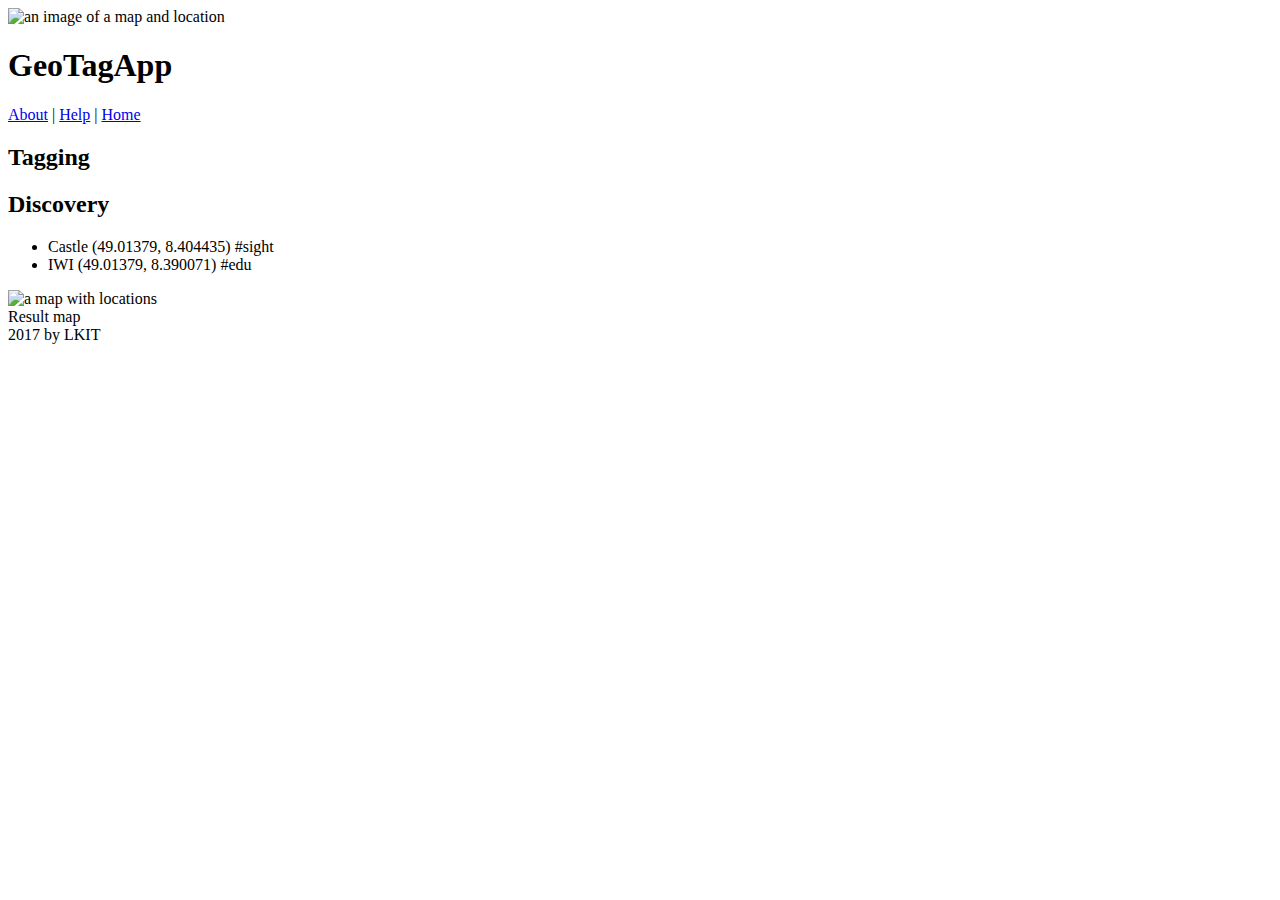
==== Aufgabe1/gta_v1/public/index.html @ 7c4e96b4 "comment added" ====
<!DOCTYPE html>
<html lang="en">

	<head>
		<meta charset="UTF-8">
		<meta name="viewport" content="width=device-width, initial-scale=1.0">
		<title>GeoTagApp</title>
		<link rel='stylesheet' href='./stylesheets/style.css'/>
	</head>

	<body>
		<!-- hallo -->
		<header>
			<img src="./images/location.png" width="100"
					alt="an image of a map and location">
			<h1>GeoTagApp</h1>
			<nav>
				<a href="#">About</a> | <a href="#">Help</a> | <a
					href="/">Home</a>
			</nav>
		</header>

		<main>

			<section class="tagging">
				<h2>Tagging</h2>

				<!-- ############### Aufgabe1a Form1 Start -->
				<form id="tag-form" action="/tagging" method="post"></form>
				<!-- ############### Aufgabe1a Form1 Ende -->

			</section>

			<section class="discovery">
				<h2>Discovery</h2>

				<!-- ############### Aufgabe1a Form2 Start -->
				<form id="filter-form" action="/discovery" method="post"></form>
				<!-- ############### Aufgabe1a Form2 Ende -->

				<div class="taglist">
					<ul id="results">
						<li>Castle (49.01379, 8.404435) #sight</li>
						<li>IWI (49.01379, 8.390071) #edu</li>
					</ul>
				</div>

				<div class="tagmap">
					<img id="result-img" src="./images/mapview.jpg" alt="a map with locations"/>
					<div class="caption">Result map</div>
				</div>

			</section>

		</main>

		<footer>
			<span>2017 by LKIT</span>
		</footer>

	</body>
</html>
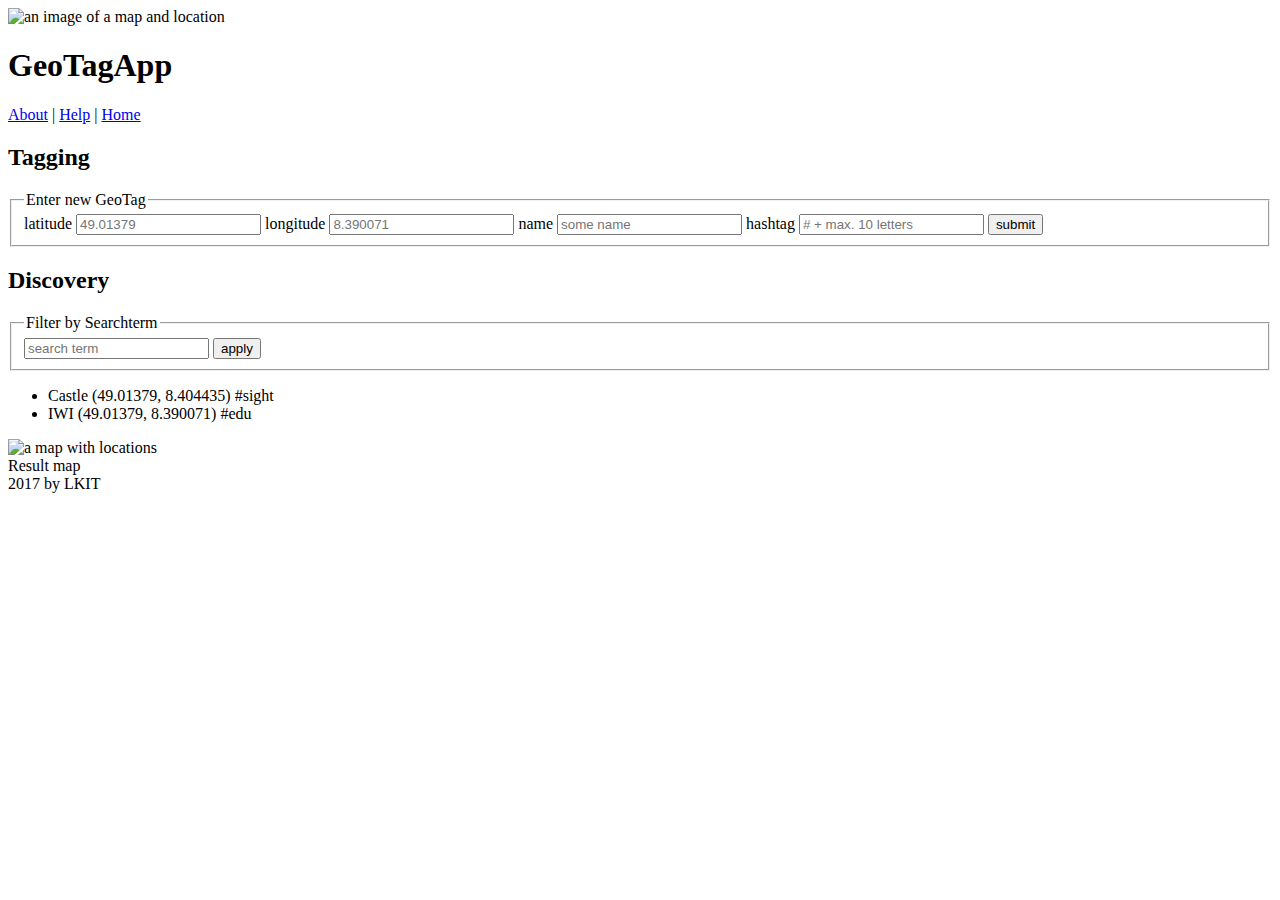
==== commit 458e0901: "erste teilaufgabe beendet" ====
--- a/Aufgabe1/gta_v1/public/index.html
+++ b/Aufgabe1/gta_v1/public/index.html
@@ -1,62 +1,95 @@
 <!DOCTYPE html>
 <html lang="en">
 
-	<head>
-		<meta charset="UTF-8">
-		<meta name="viewport" content="width=device-width, initial-scale=1.0">
-		<title>GeoTagApp</title>
-		<link rel='stylesheet' href='./stylesheets/style.css'/>
-	</head>
+<head>
+    <meta charset="UTF-8">
+    <meta name="viewport" content="width=device-width, initial-scale=1.0">
+    <title>GeoTagApp</title>
+    <link rel='stylesheet' href='./stylesheets/style.css'/>
+</head>
 
-	<body>
-		<!-- hallo -->
-		<header>
-			<img src="./images/location.png" width="100"
-					alt="an image of a map and location">
-			<h1>GeoTagApp</h1>
-			<nav>
-				<a href="#">About</a> | <a href="#">Help</a> | <a
-					href="/">Home</a>
-			</nav>
-		</header>
+<body>
+<header>
+    <img src="./images/location.png" width="100"
+         alt="an image of a map and location">
+    <h1>GeoTagApp</h1>
+    <nav>
+        <a href="#">About</a> | <a href="#">Help</a> | <a
+            href="/">Home</a>
+    </nav>
+</header>
 
-		<main>
+<main>
 
-			<section class="tagging">
-				<h2>Tagging</h2>
+    <section class="tagging">
+        <h2>Tagging</h2>
 
-				<!-- ############### Aufgabe1a Form1 Start -->
-				<form id="tag-form" action="/tagging" method="post"></form>
-				<!-- ############### Aufgabe1a Form1 Ende -->
 
-			</section>
+        <!-- ############### Aufgabe1a Form1 Start -->
+        <form id="tag-form" action="/tagging" method="post">
+            <fieldset>
+                <legend>Enter new GeoTag</legend>
+                <label for="latitude">latitude</label>
+                <input type="text" id="latitude" name="latitude" placeholder="49.01379" required>
 
-			<section class="discovery">
-				<h2>Discovery</h2>
+                <label for="longitude">longitude</label>
+                <input type="text" id="longitude" name="longitude" placeholder="8.390071" required>
 
-				<!-- ############### Aufgabe1a Form2 Start -->
-				<form id="filter-form" action="/discovery" method="post"></form>
-				<!-- ############### Aufgabe1a Form2 Ende -->
+                <label for="name">name</label>
+                <input type="text" id="name" name="name" placeholder="some name" maxlength="10"
+                       pattern="[A-Za-z]{1,10}" required>
 
-				<div class="taglist">
-					<ul id="results">
-						<li>Castle (49.01379, 8.404435) #sight</li>
-						<li>IWI (49.01379, 8.390071) #edu</li>
-					</ul>
-				</div>
+                <label for="hashtag">hashtag</label>
+                <input type="text" id="hashtag" name="hashtag" placeholder="# + max. 10 letters"
+                       pattern="#[A-Za-z]{2,11}" maxlength="11">
 
-				<div class="tagmap">
-					<img id="result-img" src="./images/mapview.jpg" alt="a map with locations"/>
-					<div class="caption">Result map</div>
-				</div>
+                <input type="submit" id="tagsubmit" value="submit">
 
-			</section>
+            </fieldset>
 
-		</main>
 
-		<footer>
-			<span>2017 by LKIT</span>
-		</footer>
+        </form>
+        <!-- ############### Aufgabe1a Form1 Ende -->
 
-	</body>
+    </section>
+
+
+    <section class="discovery">
+        <h2>Discovery</h2>
+
+        <!-- ############### Aufgabe1a Form2 Start -->
+        <form id="filter-form" action="/discovery" method="post">
+
+            <fieldset>
+                <legend>Filter by Searchterm</legend>
+                <input type="text" id="searchterm" name="searchterm" placeholder="search term">
+                <input type="submit" id="filersubmit" value="apply">
+            </fieldset>
+        </form>
+
+
+        <!-- ############### Aufgabe1a Form2 Ende -->
+
+        <div class="taglist">
+            <ul id="results">
+                <li>Castle (49.01379, 8.404435) #sight</li>
+                <li>IWI (49.01379, 8.390071) #edu</li>
+            </ul>
+        </div>
+
+        <div class="tagmap">
+            <img id="result-img" src="./images/mapview.jpg" alt="a map with locations"/>
+            <div class="caption">Result map</div>
+        </div>
+
+
+    </section>
+
+</main>
+
+<footer>
+    <span>2017 by LKIT</span>
+</footer>
+
+</body>
 </html>
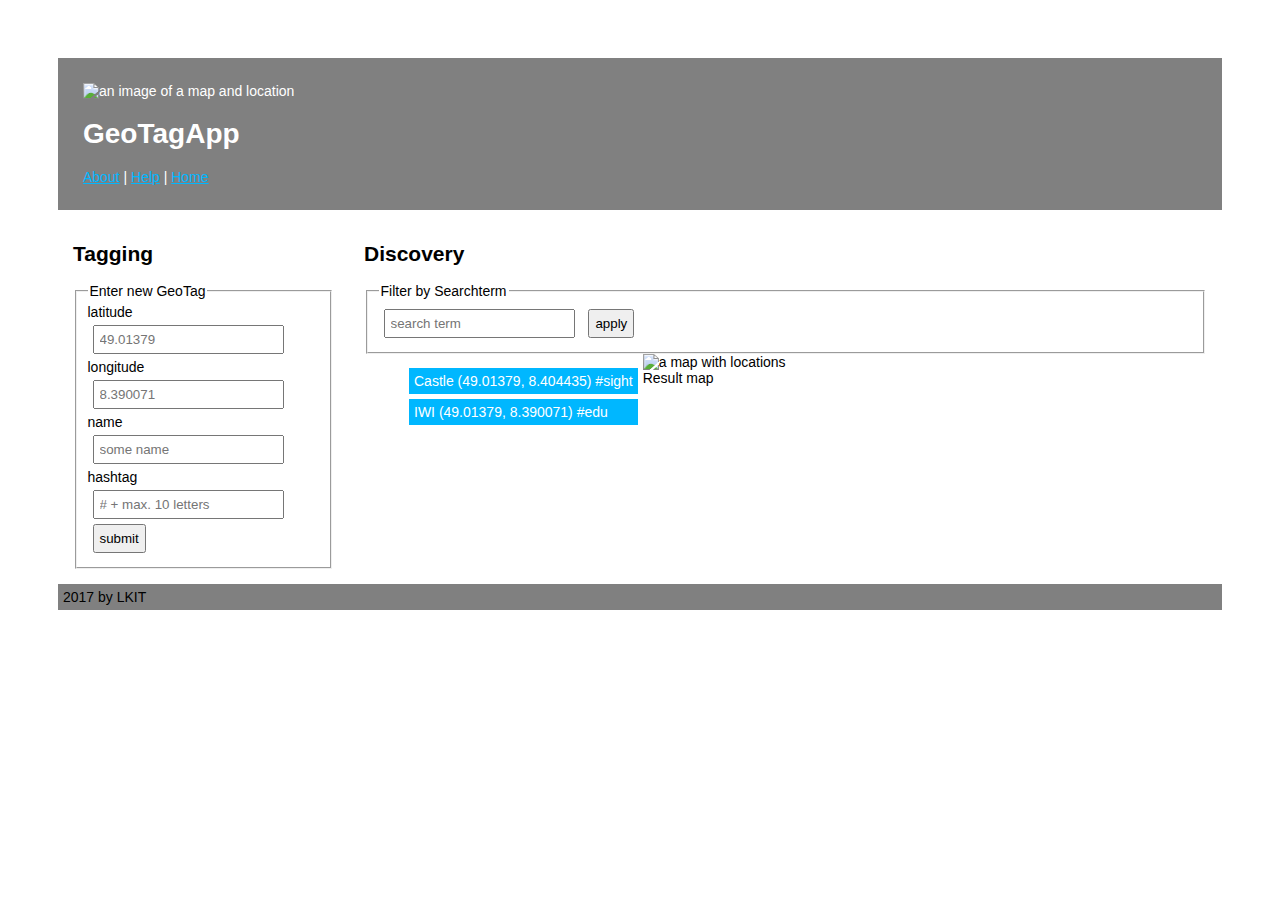
==== commit 19c3d852: "index and style updated" ====
--- a/Aufgabe1/gta_v1/public/index.html
+++ b/Aufgabe1/gta_v1/public/index.html
@@ -21,7 +21,7 @@
 
 <main>
 
-    <section class="tagging">
+    <section class="tagging col-3">
         <h2>Tagging</h2>
 
 
@@ -54,7 +54,7 @@
     </section>
 
 
-    <section class="discovery">
+    <section class="discovery col-9">
         <h2>Discovery</h2>
 
         <!-- ############### Aufgabe1a Form2 Start -->
--- a/Aufgabe1/gta_v1/public/stylesheets/style.css
+++ b/Aufgabe1/gta_v1/public/stylesheets/style.css
@@ -0,0 +1,91 @@
+* {
+  box-sizing: border-box;
+}
+
+body {
+  padding: 50px;
+  font: 14px "Lucida Grande", Helvetica, Arial, sans-serif;
+}
+
+a {
+  color: #00B7FF;
+}
+
+
+header {
+  background: grey;
+  color: white;
+  padding: 25px;
+}
+
+main{
+  display: flex;
+  flex-direction: row;
+  flex-wrap: wrap;
+}
+
+[class*="col-"] {
+  float: left;
+  padding: 15px;
+}
+
+.taglist ul{
+  list-style-type:none;
+}
+
+.taglist li {
+  background: #00B7FF;
+  color: white;
+  padding: 5px;
+  margin: 5px;
+  width: auto;
+}
+
+.taglist{
+  float: left;
+}
+
+.tagmap{
+  float: left;
+}
+
+
+
+
+
+.tagging input{
+  display: block;
+  padding: 5px;
+  margin: 5px;
+}
+
+.discovery input{
+  padding: 5px;
+  margin: 5px;
+}
+
+.col-1 {width: 8.33%;}
+.col-2 {width: 16.66%;}
+.col-3 {width: 25%;}
+.col-4 {width: 33.33%;}
+.col-5 {width: 41.66%;}
+.col-6 {width: 50%;}
+.col-7 {width: 58.33%;}
+.col-8 {width: 66.66%;}
+.col-9 {width: 75%;}
+.col-10 {width: 83.33%;}
+.col-11 {width: 91.66%;}
+.col-12 {width: 100%;}
+
+
+
+main::after {
+  content: "";
+  clear: both;
+  display: table;
+}
+
+footer{
+  background: grey;
+  padding: 5px;
+}
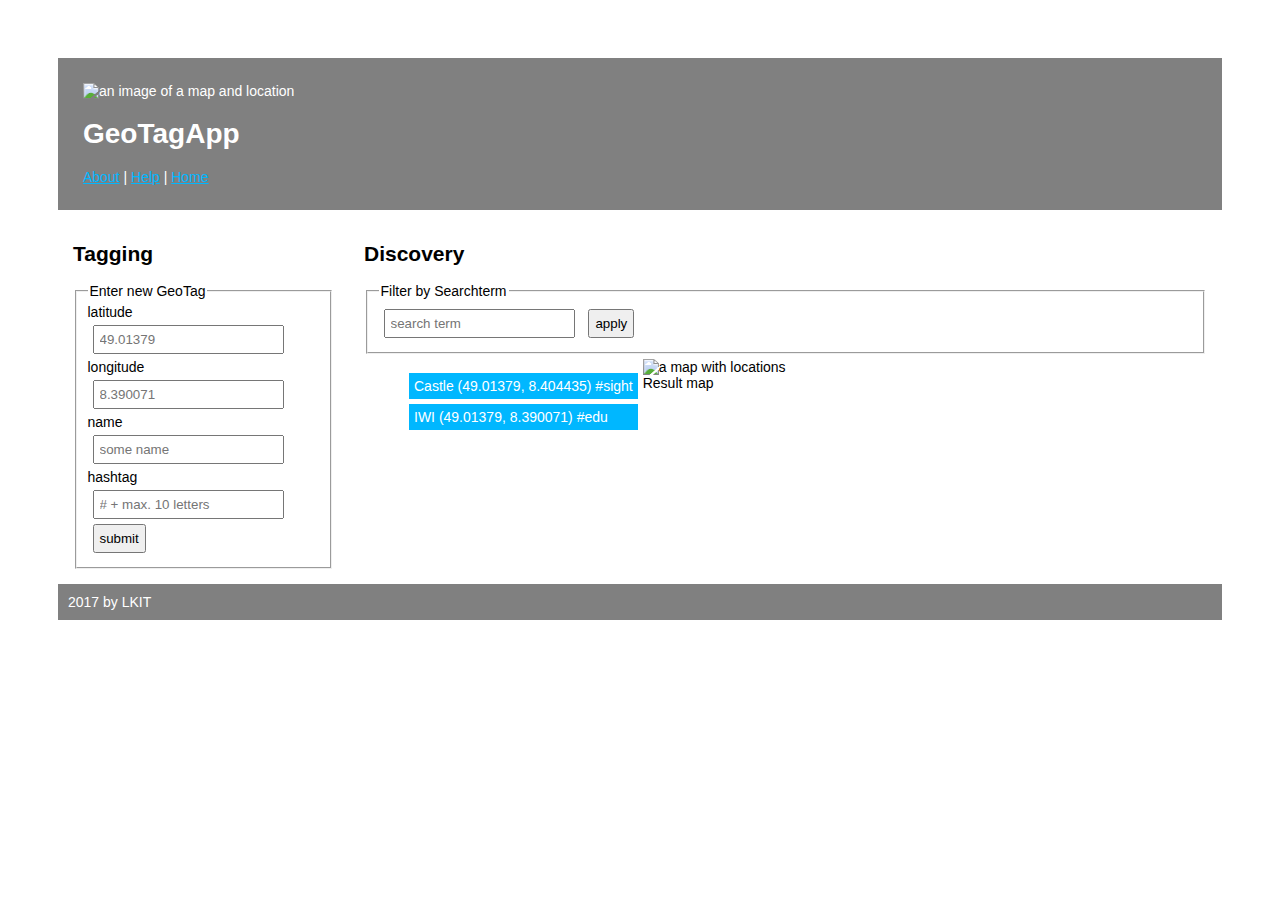
==== commit de60839c: "1. Aufgabe abgegeben" ====
--- a/Aufgabe1/gta_v1/public/index.html
+++ b/Aufgabe1/gta_v1/public/index.html
@@ -63,6 +63,8 @@
             <fieldset>
                 <legend>Filter by Searchterm</legend>
                 <input type="text" id="searchterm" name="searchterm" placeholder="search term">
+                <input type="hidden" id="latitude-dis" name="latitude"/>
+                <input type="hidden" id="longitude-dis" name="longitude"/>
                 <input type="submit" id="filersubmit" value="apply">
             </fieldset>
         </form>
--- a/Aufgabe1/gta_v1/public/stylesheets/style.css
+++ b/Aufgabe1/gta_v1/public/stylesheets/style.css
@@ -50,9 +50,6 @@
 }
 
 
-
-
-
 .tagging input{
   display: block;
   padding: 5px;
@@ -62,6 +59,10 @@
 .discovery input{
   padding: 5px;
   margin: 5px;
+}
+
+.discovery form{
+  margin-bottom: 5px;
 }
 
 .col-1 {width: 8.33%;}
@@ -77,6 +78,11 @@
 .col-11 {width: 91.66%;}
 .col-12 {width: 100%;}
 
+@media all and (max-width: 1000px) {
+  main{
+    flex-direction: column;
+  }
+}
 
 
 main::after {
@@ -87,5 +93,6 @@
 
 footer{
   background: grey;
-  padding: 5px;
+  color: white;
+  padding: 10px;
 }
